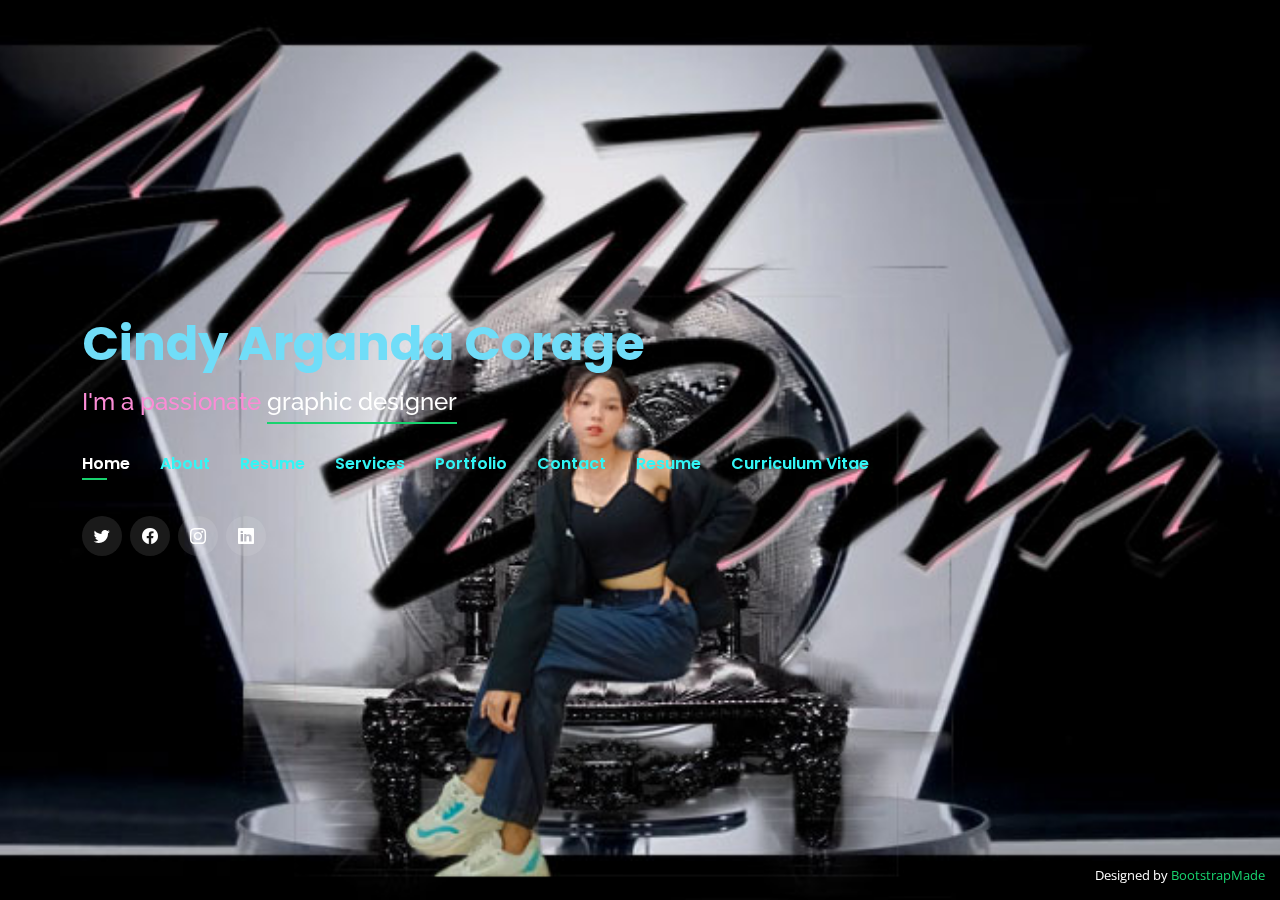
==== index.html @ 734fee4d "first commit" ====
<!DOCTYPE html>
<html lang="en">

<head>
  <meta charset="utf-8">
  <meta content="width=device-width, initial-scale=1.0" name="viewport">

  <title>Personal Bootstrap Template</title>
  <meta content="" name="description">
  <meta content="" name="keywords">

  <!-- Favicons -->
  <link href="assets/img/favicon.png" rel="icon">
  <link href="assets/img/apple-touch-icon.png" rel="apple-touch-icon">

  <!-- Google Fonts -->
  <link href="https://fonts.googleapis.com/css?family=Open+Sans:300,300i,400,400i,600,600i,700,700i|Raleway:300,300i,400,400i,500,500i,600,600i,700,700i|Poppins:300,300i,400,400i,500,500i,600,600i,700,700i" rel="stylesheet">

  <!-- Vendor CSS Files -->
  <link href="assets/vendor/bootstrap/css/bootstrap.min.css" rel="stylesheet">
  <link href="assets/vendor/bootstrap-icons/bootstrap-icons.css" rel="stylesheet">
  <link href="assets/vendor/boxicons/css/boxicons.min.css" rel="stylesheet">
  <link href="assets/vendor/glightbox/css/glightbox.min.css" rel="stylesheet">
  <link href="assets/vendor/remixicon/remixicon.css" rel="stylesheet">
  <link href="assets/vendor/swiper/swiper-bundle.min.css" rel="stylesheet">

  <!-- Template Main CSS File -->
  <link href="assets/css/style.css" rel="stylesheet">

  <!-- =======================================================
  * Template Name: Personal
  * Updated: Jun 18 2023 with Bootstrap v5.3.0
  * Template URL: https://bootstrapmade.com/personal-free-resume-bootstrap-template/
  * Author: BootstrapMade.com
  * License: https://bootstrapmade.com/license/
  ======================================================== -->
</head>

<body>

  <!-- ======= Header ======= -->
  <header id="header">
    <div class="container">

      <h1><a href="index.html">Cindy Arganda Corage</a></h1>
      <!-- Uncomment below if you prefer to use an image logo -->
      <!-- <a href="index.html" class="mr-auto"><img src="assets/img/logo.png" alt="" class="img-fluid"></a> -->
      <h2>I'm a passionate <span>graphic designer</span> </h2>

      <nav id="navbar" class="navbar">
        <ul>
          <li><a class="nav-link active" href="#header">Home</a></li>
          <li><a class="nav-link" href="#about">About</a></li>
          <li><a class="nav-link" href="#resume">Resume</a></li>
          <li><a class="nav-link" href="#services">Services</a></li>
          <li><a class="nav-link" href="#portfolio">Portfolio</a></li>
          <li><a class="nav-link" href="#contact">Contact</a></li>
          
          <li><a class="nav-link" href="resume.pdf" download class="fa fa-download" >Resume</a></li>
          <li><a class="nav-link" href="cindycv.pdf" download class="fa fa-hands-helping" >Curriculum Vitae</a></li>
     
        </ul>
        <i class="bi bi-list mobile-nav-toggle"></i>
      </nav><!-- .navbar -->

      <div class="social-links">
        <a href="#" class="twitter"><i class="bi bi-twitter"></i></a>
        <a href="#" class="facebook"><i class="bi bi-facebook"></i></a>
        <a href="#" class="instagram"><i class="bi bi-instagram"></i></a>
        <a href="#" class="linkedin"><i class="bi bi-linkedin"></i></a>
    
      </div>
      <br>
    
    </div>
  </header><!-- End Header -->

  <!-- ======= About Section ======= -->
  <section id="about" class="about">

    <!-- ======= About Me ======= -->
    <div class="about-me container">

      <div class="section-title">
        <h2>About</h2>
        <p>Learn more about me</p>
      </div>

      <div class="row">
        <div class="col-lg-4" data-aos="fade-right">
          <img src="assets/img/meprofile.jpg" class="img-fluid" alt="">
        </div>
        <div class="col-lg-8 pt-4 pt-lg-0 content" data-aos="fade-left">
          <h3> Graphic Designer</h3>
          <p class="fst-italic">
          </p>
          <div class="row">
            <div class="col-lg-6">
              <ul>
                <li><i class="bi bi-chevron-right"></i> <strong>Birthday:</strong> <span>July 17,2023</span></li>
                <li><i class="bi bi-chevron-right"></i> <strong>Website:</strong> <span>cindyargandacorage@gmail.com</span></li>
                <li><i class="bi bi-chevron-right"></i> <strong>Phone:</strong> <span>09636919883</span></li>
                <li><i class="bi bi-chevron-right"></i> <strong>City:</strong> <span>Tagbilaran, Bohol</span></li>
              </ul>
            </div>
            <div class="col-lg-6">
              <ul>
                <li><i class="bi bi-chevron-right"></i> <strong>Age:</strong> <span>20</span></li>
                <li><i class="bi bi-chevron-right"></i> <strong>Degree:</strong> <span>Bachelor of Science in Computer Science</span></li>
                <li><i class="bi bi-chevron-right"></i> <strong>PhEmailone:</strong> <span>cindyargandacorage@gmail.com.com</span></li>
                <li><i class="bi bi-chevron-right"></i> <strong>Freelance:</strong> <span>Available</span></li>
              </ul>
            </div>
          </div>
          <p>
            Hi there! Im Cindy Arganda Corage, a web developer with a passion for crafting functional and visually appealing websites. With expertise in front-end development and proficiency in HTML, CSS nd JavaScript, I specialize in creating responsive and user-friendly web experiences.Lets Collaborate and bring your web project life!.
          </p>
        </div>
      </div>

    </div><!-- End About Me -->

    <!-- ======= Counts ======= -->
    <div class="counts container">

      <div class="row">

        <div class="col-lg-3 col-md-6">
          <div class="count-box">
            <i class="bi bi-emoji-smile"></i>
            <span data-purecounter-start="0" data-purecounter-end="232" data-purecounter-duration="1" class="purecounter"></span>
            <p>Happy Clients</p>
          </div>
        </div>

        <div class="col-lg-3 col-md-6 mt-5 mt-md-0">
          <div class="count-box">
            <i class="bi bi-journal-richtext"></i>
            <span data-purecounter-start="0" data-purecounter-end="521" data-purecounter-duration="1" class="purecounter"></span>
            <p>Projects</p>
          </div>
        </div>

        <div class="col-lg-3 col-md-6 mt-5 mt-lg-0">
          <div class="count-box">
            <i class="bi bi-headset"></i>
            <span data-purecounter-start="0" data-purecounter-end="1463" data-purecounter-duration="1" class="purecounter"></span>
            <p>Hours Of Support</p>
          </div>
        </div>

        <div class="col-lg-3 col-md-6 mt-5 mt-lg-0">
          <div class="count-box">
            <i class="bi bi-award"></i>
            <span data-purecounter-start="0" data-purecounter-end="24" data-purecounter-duration="1" class="purecounter"></span>
            <p>Awards</p>
          </div>
        </div>

      </div>

    </div><!-- End Counts -->

    <!-- ======= Skills  ======= -->
    <div class="skills container">

      <div class="section-title">
        <h2>Skills</h2>
      </div>

      <div class="row skills-content">

        <div class="col-lg-6">

          <div class="progress">
            <span class="skill">HTML <i class="val">100%</i></span>
            <div class="progress-bar-wrap">
              <div class="progress-bar" role="progressbar" aria-valuenow="100" aria-valuemin="0" aria-valuemax="100"></div>
            </div>
          </div>

          <div class="progress">
            <span class="skill">CSS <i class="val">90%</i></span>
            <div class="progress-bar-wrap">
              <div class="progress-bar" role="progressbar" aria-valuenow="90" aria-valuemin="0" aria-valuemax="100"></div>
            </div>
          </div>

          <div class="progress">
            <span class="skill">JavaScript <i class="val">75%</i></span>
            <div class="progress-bar-wrap">
              <div class="progress-bar" role="progressbar" aria-valuenow="75" aria-valuemin="0" aria-valuemax="100"></div>
            </div>
          </div>

        </div>

        <div class="col-lg-6">

          <div class="progress">
            <span class="skill">PHP <i class="val">80%</i></span>
            <div class="progress-bar-wrap">
              <div class="progress-bar" role="progressbar" aria-valuenow="80" aria-valuemin="0" aria-valuemax="100"></div>
            </div>
          </div>

          <div class="progress">
            <span class="skill">WordPress/CMS <i class="val">90%</i></span>
            <div class="progress-bar-wrap">
              <div class="progress-bar" role="progressbar" aria-valuenow="90" aria-valuemin="0" aria-valuemax="100"></div>
            </div>
          </div>

          <div class="progress">
            <span class="skill">Photoshop <i class="val">55%</i></span>
            <div class="progress-bar-wrap">
              <div class="progress-bar" role="progressbar" aria-valuenow="55" aria-valuemin="0" aria-valuemax="100"></div>
            </div>
          </div>

        </div>

      </div>

    </div><!-- End Skills -->

    
    <!-- ======= Testimonials ======= -->
    <div class="testimonials container">

      <div class="section-title">
        <h2>Testimonials</h2>
      </div>

      <div class="testimonials-slider swiper" data-aos="fade-up" data-aos-delay="100">
        <div class="swiper-wrapper">

          <div class="swiper-slide">
            <div class="testimonial-item">
              <p>
                <i class="bx bxs-quote-alt-left quote-icon-left"></i>
                Proin iaculis purus consequat sem cure digni ssim donec porttitora entum suscipit rhoncus. Accusantium quam, ultricies eget id, aliquam eget nibh et. Maecen aliquam, risus at semper.
                <i class="bx bxs-quote-alt-right quote-icon-right"></i>
              </p>
              <img src="assets/img/testimonials/testimonials-1.jpg" class="testimonial-img" alt="">
              <h3>Saul Goodman</h3>
              <h4>Ceo &amp; Founder</h4>
            </div>
          </div><!-- End testimonial item -->

          <div class="swiper-slide">
            <div class="testimonial-item">
              <p>
                <i class="bx bxs-quote-alt-left quote-icon-left"></i>
                Export tempor illum tamen malis malis eram quae irure esse labore quem cillum quid cillum eram malis quorum velit fore eram velit sunt aliqua noster fugiat irure amet legam anim culpa.
                <i class="bx bxs-quote-alt-right quote-icon-right"></i>
              </p>
              <img src="assets/img/testimonials/testimonials-2.jpg" class="testimonial-img" alt="">
              <h3>Sara Wilsson</h3>
              <h4>Designer</h4>
            </div>
          </div><!-- End testimonial item -->

          <div class="swiper-slide">
            <div class="testimonial-item">
              <p>
                <i class="bx bxs-quote-alt-left quote-icon-left"></i>
                Enim nisi quem export duis labore cillum quae magna enim sint quorum nulla quem veniam duis minim tempor labore quem eram duis noster aute amet eram fore quis sint minim.
                <i class="bx bxs-quote-alt-right quote-icon-right"></i>
              </p>
              <img src="assets/img/testimonials/testimonials-3.jpg" class="testimonial-img" alt="">
              <h3>Jena Karlis</h3>
              <h4>Store Owner</h4>
            </div>
          </div><!-- End testimonial item -->

          <div class="swiper-slide">
            <div class="testimonial-item">
              <p>
                <i class="bx bxs-quote-alt-left quote-icon-left"></i>
                Fugiat enim eram quae cillum dolore dolor amet nulla culpa multos export minim fugiat minim velit minim dolor enim duis veniam ipsum anim magna sunt elit fore quem dolore labore illum veniam.
                <i class="bx bxs-quote-alt-right quote-icon-right"></i>
              </p>
              <img src="assets/img/testimonials/testimonials-4.jpg" class="testimonial-img" alt="">
              <h3>Matt Brandon</h3>
              <h4>Freelancer</h4>
            </div>
          </div><!-- End testimonial item -->

          <div class="swiper-slide">
            <div class="testimonial-item">
              <p>
                <i class="bx bxs-quote-alt-left quote-icon-left"></i>
                Quis quorum aliqua sint quem legam fore sunt eram irure aliqua veniam tempor noster veniam enim culpa labore duis sunt culpa nulla illum cillum fugiat legam esse veniam culpa fore nisi cillum quid.
                <i class="bx bxs-quote-alt-right quote-icon-right"></i>
              </p>
              <img src="assets/img/testimonials/testimonials-5.jpg" class="testimonial-img" alt="">
              <h3>John Larson</h3>
              <h4>Entrepreneur</h4>
            </div>
          </div><!-- End testimonial item -->

        </div>
        <div class="swiper-pagination"></div>
      </div>

      <div class="owl-carousel testimonials-carousel">

      </div>

    </div><!-- End Testimonials  -->

  </section><!-- End About Section -->

  <!-- ======= Resume Section ======= -->
  <section id="resume" class="resume">
    <div class="container">

      <div class="section-title">
        <h2>Resume</h2>
        <p>Check My Resume</p>
      </div>

      <div class="row">
        <div class="col-lg-6">
          <h3 class="resume-title">Sumary</h3>
          <div class="resume-item pb-0">
            <h4>Cindy Arganda Corage</h4>
            <p><em>Hi there! Im Cindy Arganda Corage, a web developer with a passion for crafting functional and visually appealing websites. With expertise in front-end development and proficiency in HTML, CSS nd JavaScript, I specialize in creating responsive and user-friendly web experiences. I enjoy transforming ideas into reality and delivering high-quality websites that leave a lasting impression. Lets Collaborate and bring your web project life!.</em></p>
            <p>
            <ul>
              <li>Genonocan, Tubigon, Bohol</li>
              <li>09636919883</li>
              <li>cindyargandacorage@gmail.com</li>
            </ul>
            </p>
          </div>

          <h3 class="resume-title">Education</h3>
          <div class="resume-item">
            <h4>Bachelor Of Science in Computer Science  </h4>
            <h5>2023 - 2025</h5>
            <p><em>Bohol Island State University-Calape Campus</em></p>
            <p></p>
          </div>
          <div class="resume-item">
            <h4>STEM ICT  </h4>
            <h5>2017 - 2020</h5>
            <p><em>Mater Dei College</em></p>
            <p></p>
          </div>
        </div>
        <div class="col-lg-6">
          <h3 class="resume-title">Professional Experience</h3>
          <div class="resume-item">
            <h4>Zionlab IT Consultancy</h4>
            <h5> June 2023 - August 2023</h5>
            <p><em>Sta. Cruz GUiwanon, Baclayon, Bohol</em></p>
            <p>
            <ul>
              <li>This company have a four area of interest.</li>
              <li>Web Development. </li>
              <li>Digital Marketing.</li>
              <li>Creatives.</li>
              <li>System Administration.</li>
            </ul>
            </p>
          </div>
          <div class="resume-item">
            <h4>7's Company</h4>
            <h5>April 2017 - May 2017</h5>
            <p><em>Potohan, Tubigon, Bohol</em></p>
            <p>
            <ul>
              <li>7's Barcoder.</li>
            </ul>
            </p>
          </div>
        </div>
      </div>

    </div>
  </section><!-- End Resume Section -->

  <!-- ======= Services Section ======= -->
  <section id="services" class="services">
    <div class="container">

      <div class="section-title">
        <h2>Services</h2>
        <p>My Services</p>
      </div>

      <div class="row">
        
        <div class="col-lg-4 col-md-6 d-flex align-items-stretch mt-4 mt-lg-0">
          <div class="icon-box">
            <div class="icon"><i class="bx bx-tachometer"></i></div>
            <h4><a href="">System Administration</a></h4>
            <p>Is the process of managing and maintaining computer systems, networks, and servers. </p>
          </div>
        </div>

        <div class="col-lg-4 col-md-6 d-flex align-items-stretch mt-4">
          <div class="icon-box">
            <div class="icon"><i class="bx bx-world"></i></div>
            <h4><a href="">Web Development</a></h4>
            <p>Web development refers to the process of creating and maintaining websites ans web applications.</p>
          </div>
        </div>

        <div class="col-lg-4 col-md-6 d-flex align-items-stretch mt-4">
          <div class="icon-box">
            <div class="icon"><i class="bx bx-slideshow"></i></div>
            <h4><a href="">Digital Marketing</a></h4>
            <p>Digital Marketing refers to the practice of promoting products, services, or brands using digitl channels and technologies.</p>
          </div>
        </div>

        <div class="col-lg-4 col-md-6 d-flex align-items-stretch mt-4">
          <div class="icon-box">
            <div class="icon"><i class="bx bx-arch"></i></div>
            <h4><a href="">Creatives Team</a></h4>
            <p>A creative team is a group of individuals with diverse skills and expertise who collaborate to generate innovative ideas, develop creative concepts and produce visual or artistic content.</p>
          </div>
        </div>

      </div>

    </div>
  </section><!-- End Services Section -->

  <!-- ======= Portfolio Section ======= -->
  <section id="portfolio" class="portfolio">
    <div class="container">

      <div class="section-title">
        <h2>Portfolio</h2>
        <p>My Works</p>
      </div>

      <div class="row">
        <div class="col-lg-12 d-flex justify-content-center">
          <ul id="portfolio-flters">
            <li data-filter="*" class="filter-active">All</li>
            <li data-filter=".filter-app">App</li>
            <li data-filter=".filter-card">Card</li>
            <li data-filter=".filter-web">Web</li>
          </ul>
        </div>
      </div>

      <div class="row portfolio-container">

        <div class="col-lg-4 col-md-6 portfolio-item filter-app">
          <div class="portfolio-wrap">
            <img src="assets/img/portfolio/portfolio-1.jpg" class="img-fluid" alt="">
            <div class="portfolio-info">
              <h4>App 1</h4>
              <p>App</p>
              <div class="portfolio-links">
                <a href="assets/img/portfolio/portfolio-1.jpg" data-gallery="portfolioGallery" class="portfolio-lightbox" title="App 1"><i class="bx bx-plus"></i></a>
                <a href="portfolio-details.html" data-gallery="portfolioDetailsGallery" data-glightbox="type: external" class="portfolio-details-lightbox" title="Portfolio Details"><i class="bx bx-link"></i></a>
              </div>
            </div>
          </div>
        </div>

        <div class="col-lg-4 col-md-6 portfolio-item filter-web">
          <div class="portfolio-wrap">
            <img src="assets/img/portfolio/web2.png" class="img-fluid" alt="">
            <div class="portfolio-info">
              <h4>Web 3</h4>
              <p>Web</p>
              <div class="portfolio-links">
                <a href="assets/img/portfolio/web2.png" data-gallery="portfolioGallery" class="portfolio-lightbox" title="Web 3"><i class="bx bx-plus"></i></a>
                <a href="portfolio-details.html" data-gallery="portfolioDetailsGallery" data-glightbox="type: external" class="portfolio-details-lightbox" title="Portfolio Details"><i class="bx bx-link"></i></a>
              </div>
            </div>
          </div>
        </div>

        <div class="col-lg-4 col-md-6 portfolio-item filter-app">
          <div class="portfolio-wrap">
            <img src="assets/img/portfolio/projectapp.png" class="img-fluid" alt="">
            <div class="portfolio-info">
              <h4>App 2</h4>
              <p>App</p>
              <div class="portfolio-links">
                <a href="assets/img/portfolio/projectapp.png" data-gallery="portfolioGallery" class="portfolio-lightbox" title="App 2"><i class="bx bx-plus"></i></a>
                <a href="portfolio-details.html" data-gallery="portfolioDetailsGallery" data-glightbox="type: external" class="portfolio-details-lightbox" title="Portfolio Details"><i class="bx bx-link"></i></a>
              </div>
            </div>
          </div>
        </div>

        <div class="col-lg-4 col-md-6 portfolio-item filter-card">
          <div class="portfolio-wrap">
            <img src="assets/img/portfolio/portfolio-4.jpg" class="img-fluid" alt="">
            <div class="portfolio-info">
              <h4>Card 2</h4>
              <p>Card</p>
              <div class="portfolio-links">
                <a href="assets/img/portfolio/portfolio-4.jpg" data-gallery="portfolioGallery" class="portfolio-lightbox" title="Card 2"><i class="bx bx-plus"></i></a>
                <a href="portfolio-details.html" data-gallery="portfolioDetailsGallery" data-glightbox="type: external" class="portfolio-details-lightbox" title="Portfolio Details"><i class="bx bx-link"></i></a>
              </div>
            </div>
          </div>
        </div>

        <div class="col-lg-4 col-md-6 portfolio-item filter-web">
          <div class="portfolio-wrap">
            <img src="assets/img/portfolio/web1.png" class="img-fluid" alt="">
            <div class="portfolio-info">
              <h4>Web 2</h4>
              <p>Web</p>
              <div class="portfolio-links">
                <a href="assets/img/portfolio/web1.jpg" data-gallery="portfolioGallery" class="portfolio-lightbox" title="Web 2"><i class="bx bx-plus"></i></a>
                <a href="portfolio-details.html" data-gallery="portfolioDetailsGallery" data-glightbox="type: external" class="portfolio-details-lightbox" title="Portfolio Details"><i class="bx bx-link"></i></a>
              </div>
            </div>
          </div>
        </div>

        <div class="col-lg-4 col-md-6 portfolio-item filter-app">
          <div class="portfolio-wrap">
            <img src="assets/img/portfolio/portfolio-6.jpg" class="img-fluid" alt="">
            <div class="portfolio-info">
              <h4>App 3</h4>
              <p>App</p>
              <div class="portfolio-links">
                <a href="assets/img/portfolio/portfolio-6.jpg" data-gallery="portfolioGallery" class="portfolio-lightbox" title="App 3"><i class="bx bx-plus"></i></a>
                <a href="portfolio-details.html" data-gallery="portfolioDetailsGallery" data-glightbox="type: external" class="portfolio-details-lightbox" title="Portfolio Details"><i class="bx bx-link"></i></a>
              </div>
            </div>
          </div>
        </div>

        <div class="col-lg-4 col-md-6 portfolio-item filter-card">
          <div class="portfolio-wrap">
            <img src="assets/img/portfolio/portfolio-7.jpg" class="img-fluid" alt="">
            <div class="portfolio-info">
              <h4>Card 1</h4>
              <p>Card</p>
              <div class="portfolio-links">
                <a href="assets/img/portfolio/portfolio-7.jpg" data-gallery="portfolioGallery" class="portfolio-lightbox" title="Card 1"><i class="bx bx-plus"></i></a>
                <a href="portfolio-details.html" data-gallery="portfolioDetailsGallery" data-glightbox="type: external" class="portfolio-details-lightbox" title="Portfolio Details"><i class="bx bx-link"></i></a>
              </div>
            </div>
          </div>
        </div>

        <div class="col-lg-4 col-md-6 portfolio-item filter-card">
          <div class="portfolio-wrap">
            <img src="assets/img/portfolio/portfolio-8.jpg" class="img-fluid" alt="">
            <div class="portfolio-info">
              <h4>Card 3</h4>
              <p>Card</p>
              <div class="portfolio-links">
                <a href="assets/img/portfolio/portfolio-8.jpg" data-gallery="portfolioGallery" class="portfolio-lightbox" title="Card 3"><i class="bx bx-plus"></i></a>
                <a href="portfolio-details.html" data-gallery="portfolioDetailsGallery" data-glightbox="type: external" class="portfolio-details-lightbox" title="Portfolio Details"><i class="bx bx-link"></i></a>
              </div>
            </div>
          </div>
        </div>

        <div class="col-lg-4 col-md-6 portfolio-item filter-web">
          <div class="portfolio-wrap">
            <img src="assets/img/portfolio/web3.png" class="img-fluid" alt="">
            <div class="portfolio-info">
              <h4>Web 3</h4>
              <p>Web</p>
              <div class="portfolio-links">
                <a href="assets/img/portfolio/web3.png" data-gallery="portfolioGallery" class="portfolio-lightbox" title="Web 3"><i class="bx bx-plus"></i></a>
                <a href="portfolio-details.html" data-gallery="portfolioDetailsGallery" data-glightbox="type: external" class="portfolio-details-lightbox" title="Portfolio Details"><i class="bx bx-link"></i></a>
              </div>
            </div>
          </div>
        </div>

      </div>

    </div>
  </section><!-- End Portfolio Section -->

  <!-- ======= Contact Section ======= -->
  <section id="contact" class="contact">
    <div class="container">

      <div class="section-title">
        <h2>Contact</h2>
        <p>Contact Me</p>
      </div>

      <div class="row mt-2">

        <div class="col-md-6 d-flex align-items-stretch">
          <div class="info-box">
            <i class="bx bx-map"></i>
            <h3>My Address</h3>
            <p>Genonocan, Tubigon, Bohol</p>
          </div>
        </div>

        <div class="col-md-6 mt-4 mt-md-0 d-flex align-items-stretch">
          <div class="info-box">
            <i class="bx bx-share-alt"></i>
            <h3>Social Profiles</h3>
            <div class="social-links">
              <a href="#" class="twitter"><i class="bi bi-twitter"></i></a>
              <a href="#" class="facebook"><i class="bi bi-facebook"></i></a>
              <a href="#" class="instagram"><i class="bi bi-instagram"></i></a>
              <a href="#" class="google-plus"><i class="bi bi-skype"></i></a>
              <a href="#" class="linkedin"><i class="bi bi-linkedin"></i></a>
            </div>
          </div>
        </div>

        <div class="col-md-6 mt-4 d-flex align-items-stretch">
          <div class="info-box">
            <i class="bx bx-envelope"></i>
            <h3>Email Me</h3>
            <p>cindyargandacorage@gmail.com</p>
          </div>
        </div>
        <div class="col-md-6 mt-4 d-flex align-items-stretch">
          <div class="info-box">
            <i class="bx bx-phone-call"></i>
            <h3>Call Me</h3>
            <p>09636919883</p>
          </div>
        </div>
      </div>

      <form action="forms/contact.php" method="post" role="form" class="php-email-form mt-4">
        <div class="row">
          <div class="col-md-6 form-group">
            <input type="text" name="name" class="form-control" id="name" placeholder="Your Name" required>
          </div>
          <div class="col-md-6 form-group mt-3 mt-md-0">
            <input type="email" class="form-control" name="email" id="email" placeholder="Your Email" required>
          </div>
        </div>
        <div class="form-group mt-3">
          <input type="text" class="form-control" name="subject" id="subject" placeholder="Subject" required>
        </div>
        <div class="form-group mt-3">
          <textarea class="form-control" name="message" rows="5" placeholder="Message" required></textarea>
        </div>
        <div class="my-3">
          <div class="loading">Loading</div>
          <div class="error-message"></div>
          <div class="sent-message">Your message has been sent. Thank you!</div>
        </div>
        <div class="text-center"><button type="submit">Send Message</button></div>
      </form>

    </div>
  </section><!-- End Contact Section -->

  <div class="credits">
    <!-- All the links in the footer should remain intact. -->
    <!-- You can delete the links only if you purchased the pro version. -->
    <!-- Licensing information: https://bootstrapmade.com/license/ -->
    <!-- Purchase the pro version with working PHP/AJAX contact form: https://bootstrapmade.com/personal-free-resume-bootstrap-template/ -->
    Designed by <a href="https://bootstrapmade.com/">BootstrapMade</a>
  </div>

  <!-- Vendor JS Files -->
  <script src="assets/vendor/purecounter/purecounter_vanilla.js"></script>
  <script src="assets/vendor/bootstrap/js/bootstrap.bundle.min.js"></script>
  <script src="assets/vendor/glightbox/js/glightbox.min.js"></script>
  <script src="assets/vendor/isotope-layout/isotope.pkgd.min.js"></script>
  <script src="assets/vendor/swiper/swiper-bundle.min.js"></script>
  <script src="assets/vendor/waypoints/noframework.waypoints.js"></script>
  <script src="assets/vendor/php-email-form/validate.js"></script>

  <!-- Template Main JS File -->
  <script src="assets/js/main.js"></script>

</body>

</html>
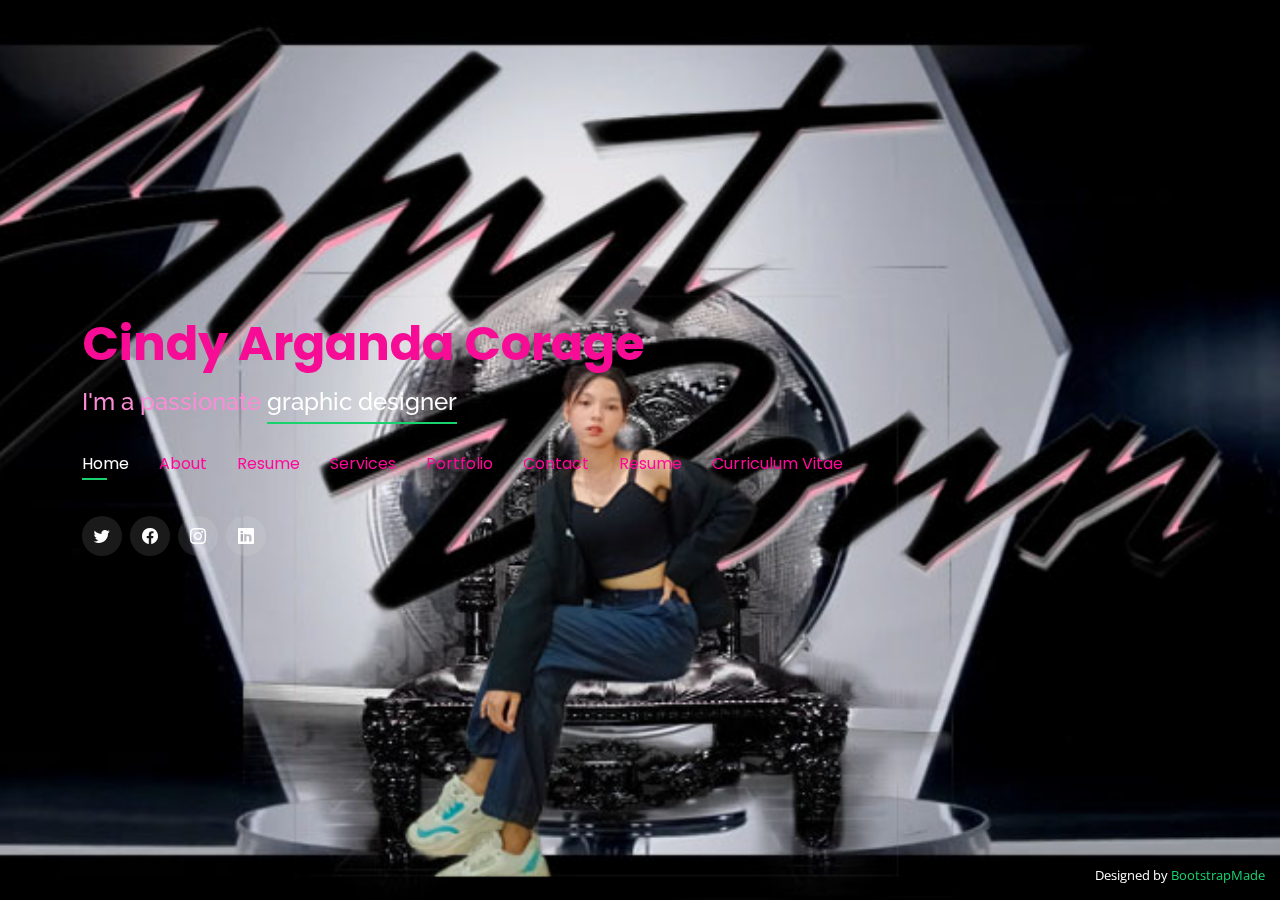
==== commit 0a06114c: "second commit" ====
--- a/index.html
+++ b/index.html
@@ -65,8 +65,8 @@
 
       <div class="social-links">
         <a href="#" class="twitter"><i class="bi bi-twitter"></i></a>
-        <a href="#" class="facebook"><i class="bi bi-facebook"></i></a>
-        <a href="#" class="instagram"><i class="bi bi-instagram"></i></a>
+        <a href="https://www.facebook.com/cindy.corage.3" class="facebook"><i class="bi bi-facebook"></i></a>
+        <a href="https://instagram.com/cindycorage?igshid=MzRIODBiNWFIZA==" class="instagram"><i class="bi bi-instagram"></i></a>
         <a href="#" class="linkedin"><i class="bi bi-linkedin"></i></a>
     
       </div>
@@ -358,7 +358,7 @@
             <p><em>Sta. Cruz GUiwanon, Baclayon, Bohol</em></p>
             <p>
             <ul>
-              <li>This company have a four area of interest.</li>
+              <li>This company have a four area's of interest.</li>
               <li>Web Development. </li>
               <li>Digital Marketing.</li>
               <li>Creatives.</li>
@@ -454,12 +454,12 @@
 
         <div class="col-lg-4 col-md-6 portfolio-item filter-app">
           <div class="portfolio-wrap">
-            <img src="assets/img/portfolio/portfolio-1.jpg" class="img-fluid" alt="">
+            <img src="assets/img/portfolio/projectapp2.png" class="img-fluid" alt="">
             <div class="portfolio-info">
               <h4>App 1</h4>
               <p>App</p>
               <div class="portfolio-links">
-                <a href="assets/img/portfolio/portfolio-1.jpg" data-gallery="portfolioGallery" class="portfolio-lightbox" title="App 1"><i class="bx bx-plus"></i></a>
+                <a href="assets/img/portfolio/projectapp2.png" data-gallery="portfolioGallery" class="portfolio-lightbox" title="App 1"><i class="bx bx-plus"></i></a>
                 <a href="portfolio-details.html" data-gallery="portfolioDetailsGallery" data-glightbox="type: external" class="portfolio-details-lightbox" title="Portfolio Details"><i class="bx bx-link"></i></a>
               </div>
             </div>
@@ -496,12 +496,12 @@
 
         <div class="col-lg-4 col-md-6 portfolio-item filter-card">
           <div class="portfolio-wrap">
-            <img src="assets/img/portfolio/portfolio-4.jpg" class="img-fluid" alt="">
+            <img src="assets/img/portfolio/hero.jpg" class="img-fluid" alt="">
             <div class="portfolio-info">
               <h4>Card 2</h4>
               <p>Card</p>
               <div class="portfolio-links">
-                <a href="assets/img/portfolio/portfolio-4.jpg" data-gallery="portfolioGallery" class="portfolio-lightbox" title="Card 2"><i class="bx bx-plus"></i></a>
+                <a href="assets/img/portfolio/hero.jpg" data-gallery="portfolioGallery" class="portfolio-lightbox" title="Card 2"><i class="bx bx-plus"></i></a>
                 <a href="portfolio-details.html" data-gallery="portfolioDetailsGallery" data-glightbox="type: external" class="portfolio-details-lightbox" title="Portfolio Details"><i class="bx bx-link"></i></a>
               </div>
             </div>
@@ -524,12 +524,12 @@
 
         <div class="col-lg-4 col-md-6 portfolio-item filter-app">
           <div class="portfolio-wrap">
-            <img src="assets/img/portfolio/portfolio-6.jpg" class="img-fluid" alt="">
+            <img src="assets/img/portfolio/projectapp4.png" class="img-fluid" alt="">
             <div class="portfolio-info">
               <h4>App 3</h4>
               <p>App</p>
               <div class="portfolio-links">
-                <a href="assets/img/portfolio/portfolio-6.jpg" data-gallery="portfolioGallery" class="portfolio-lightbox" title="App 3"><i class="bx bx-plus"></i></a>
+                <a href="assets/img/portfolio/projectapp4.png" data-gallery="portfolioGallery" class="portfolio-lightbox" title="App 3"><i class="bx bx-plus"></i></a>
                 <a href="portfolio-details.html" data-gallery="portfolioDetailsGallery" data-glightbox="type: external" class="portfolio-details-lightbox" title="Portfolio Details"><i class="bx bx-link"></i></a>
               </div>
             </div>
@@ -538,12 +538,12 @@
 
         <div class="col-lg-4 col-md-6 portfolio-item filter-card">
           <div class="portfolio-wrap">
-            <img src="assets/img/portfolio/portfolio-7.jpg" class="img-fluid" alt="">
+            <img src="assets/img/portfolio/magazinepro.jpg" class="img-fluid" alt="">
             <div class="portfolio-info">
               <h4>Card 1</h4>
               <p>Card</p>
               <div class="portfolio-links">
-                <a href="assets/img/portfolio/portfolio-7.jpg" data-gallery="portfolioGallery" class="portfolio-lightbox" title="Card 1"><i class="bx bx-plus"></i></a>
+                <a href="assets/img/portfolio/magazinepro.jpg" data-gallery="portfolioGallery" class="portfolio-lightbox" title="Card 1"><i class="bx bx-plus"></i></a>
                 <a href="portfolio-details.html" data-gallery="portfolioDetailsGallery" data-glightbox="type: external" class="portfolio-details-lightbox" title="Portfolio Details"><i class="bx bx-link"></i></a>
               </div>
             </div>
@@ -552,12 +552,12 @@
 
         <div class="col-lg-4 col-md-6 portfolio-item filter-card">
           <div class="portfolio-wrap">
-            <img src="assets/img/portfolio/portfolio-8.jpg" class="img-fluid" alt="">
+            <img src="assets/img/portfolio/logoproject.jpg" class="img-fluid" alt="">
             <div class="portfolio-info">
               <h4>Card 3</h4>
               <p>Card</p>
               <div class="portfolio-links">
-                <a href="assets/img/portfolio/portfolio-8.jpg" data-gallery="portfolioGallery" class="portfolio-lightbox" title="Card 3"><i class="bx bx-plus"></i></a>
+                <a href="assets/img/portfolio/logoproject.jpg" data-gallery="portfolioGallery" class="portfolio-lightbox" title="Card 3"><i class="bx bx-plus"></i></a>
                 <a href="portfolio-details.html" data-gallery="portfolioDetailsGallery" data-glightbox="type: external" class="portfolio-details-lightbox" title="Portfolio Details"><i class="bx bx-link"></i></a>
               </div>
             </div>
--- a/assets/css/style.css
+++ b/assets/css/style.css
@@ -12,7 +12,7 @@
 body {
   font-family: "Open Sans", sans-serif;
   background-color: #040404;
-  color: #f195e2;
+  color: #f195e2; 
   position: relative;
   background: transparent;
 }
@@ -82,7 +82,7 @@
 
 #header h1 a,
 #header h1 a:hover {
-  color: #70ddf8;
+  color: #f70d95;
   line-height: 1;
   display: inline-block;
 }
@@ -241,10 +241,10 @@
   align-items: center;
   justify-content: space-between;
   padding: 0;
-  font-family: "Poppins", 'Franklin Gothic Medium', 'Arial Narrow', Arial, sans-serif;
+  font-family: "Poppins", Impact, Haettenschweiler, 'Arial Narrow Bold', sans-serif;
   font-size: 16px;
-  font-weight: 600;
-  color: rgb(51, 245, 245);
+  font-weight: 400;
+  color: rgb(255, 7, 152);
   white-space: nowrap;
   transition: 0.3s;
 }
@@ -337,7 +337,7 @@
   padding: 10px 0;
   overflow-y: auto;
   transition: 0.3s;
-  border: 2px solid rgba(255, 255, 255, 0.2);
+  border: 2px solid rgba(119, 218, 243, 0.411);
 }
 
 .navbar-mobile li {
@@ -376,7 +376,7 @@
 }
 
 section .container {
-  background: rgba(0, 0, 0, 0.9);
+  background: rgba(53, 53, 52, 0.753);
   padding: 30px;
 }
 
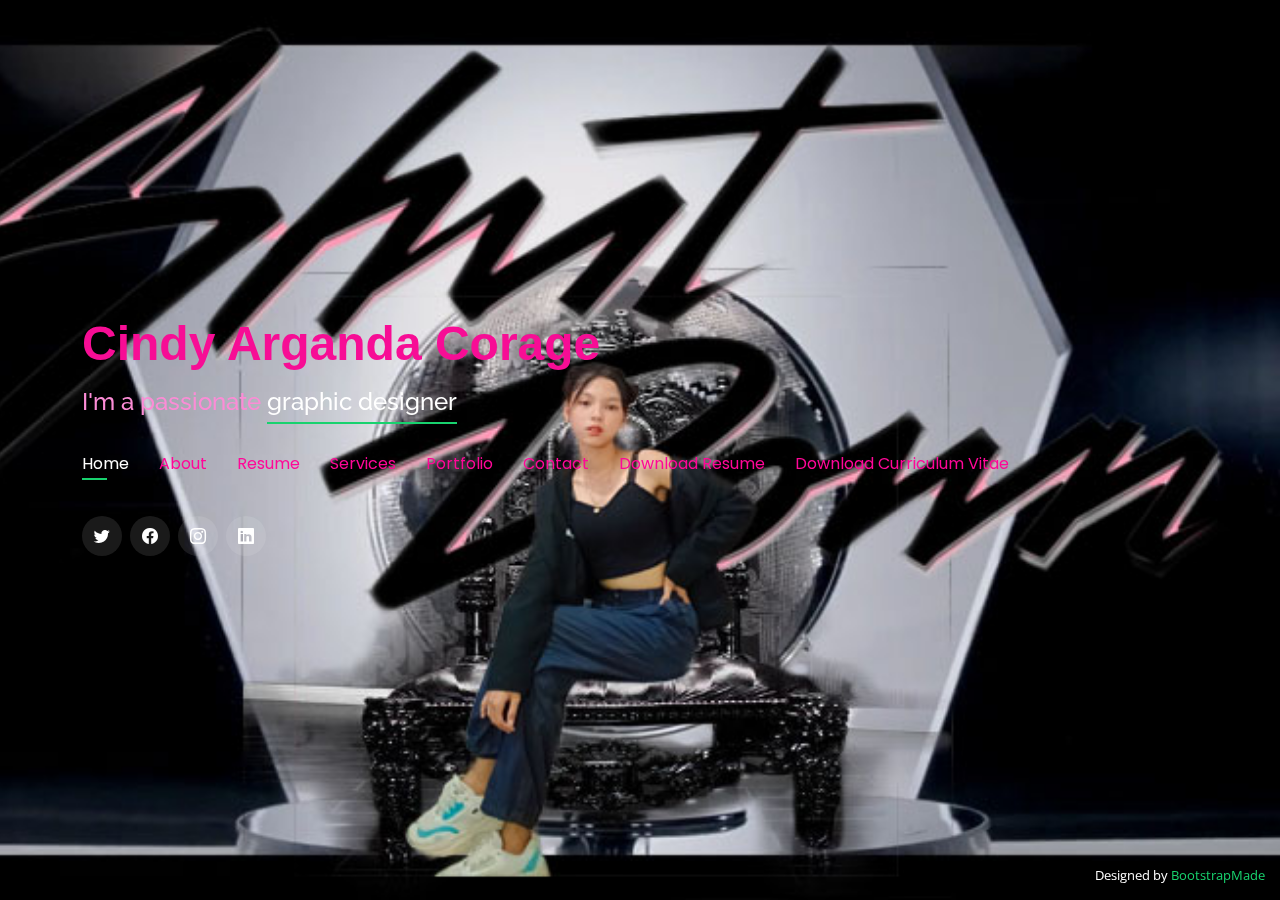
==== commit 4ba0eebe: "second commit" ====
--- a/index.html
+++ b/index.html
@@ -56,8 +56,8 @@
           <li><a class="nav-link" href="#portfolio">Portfolio</a></li>
           <li><a class="nav-link" href="#contact">Contact</a></li>
           
-          <li><a class="nav-link" href="resume.pdf" download class="fa fa-download" >Resume</a></li>
-          <li><a class="nav-link" href="cindycv.pdf" download class="fa fa-hands-helping" >Curriculum Vitae</a></li>
+          <li><a class="nav-link" href="resume.pdf" download class="fa fa-download" > Download Resume</a></li>
+          <li><a class="nav-link" href="cindycv.pdf" download class="fa fa-hands-helping" > Download Curriculum Vitae</a></li>
      
         </ul>
         <i class="bi bi-list mobile-nav-toggle"></i>
@@ -128,7 +128,7 @@
         <div class="col-lg-3 col-md-6">
           <div class="count-box">
             <i class="bi bi-emoji-smile"></i>
-            <span data-purecounter-start="0" data-purecounter-end="232" data-purecounter-duration="1" class="purecounter"></span>
+            <span data-purecounter-start="0" data-purecounter-end="105" data-purecounter-duration="1" class="purecounter"></span>
             <p>Happy Clients</p>
           </div>
         </div>
@@ -136,7 +136,7 @@
         <div class="col-lg-3 col-md-6 mt-5 mt-md-0">
           <div class="count-box">
             <i class="bi bi-journal-richtext"></i>
-            <span data-purecounter-start="0" data-purecounter-end="521" data-purecounter-duration="1" class="purecounter"></span>
+            <span data-purecounter-start="0" data-purecounter-end="100" data-purecounter-duration="1" class="purecounter"></span>
             <p>Projects</p>
           </div>
         </div>
@@ -365,7 +365,7 @@
               <li>System Administration.</li>
             </ul>
             </p>
-          </div>
+          </div> 
           <div class="resume-item">
             <h4>7's Company</h4>
             <h5>April 2017 - May 2017</h5>
@@ -444,7 +444,7 @@
           <ul id="portfolio-flters">
             <li data-filter="*" class="filter-active">All</li>
             <li data-filter=".filter-app">App</li>
-            <li data-filter=".filter-card">Card</li>
+            <li data-filter=".filter-card">Graphics</li>
             <li data-filter=".filter-web">Web</li>
           </ul>
         </div>
@@ -456,8 +456,8 @@
           <div class="portfolio-wrap">
             <img src="assets/img/portfolio/projectapp2.png" class="img-fluid" alt="">
             <div class="portfolio-info">
-              <h4>App 1</h4>
-              <p>App</p>
+              <h4>App Project</h4>
+              <p>This is the project app that we made in our Android Studio Subject where in the goal of our project is to help and reduce the effect of global warming and climate change. </p>
               <div class="portfolio-links">
                 <a href="assets/img/portfolio/projectapp2.png" data-gallery="portfolioGallery" class="portfolio-lightbox" title="App 1"><i class="bx bx-plus"></i></a>
                 <a href="portfolio-details.html" data-gallery="portfolioDetailsGallery" data-glightbox="type: external" class="portfolio-details-lightbox" title="Portfolio Details"><i class="bx bx-link"></i></a>
@@ -470,8 +470,8 @@
           <div class="portfolio-wrap">
             <img src="assets/img/portfolio/web2.png" class="img-fluid" alt="">
             <div class="portfolio-info">
-              <h4>Web 3</h4>
-              <p>Web</p>
+              <h4>Web Project</h4>
+              <p>This is my website project in our Web Development Subject where in we use the code igniter and a log in function in the back end. </p>
               <div class="portfolio-links">
                 <a href="assets/img/portfolio/web2.png" data-gallery="portfolioGallery" class="portfolio-lightbox" title="Web 3"><i class="bx bx-plus"></i></a>
                 <a href="portfolio-details.html" data-gallery="portfolioDetailsGallery" data-glightbox="type: external" class="portfolio-details-lightbox" title="Portfolio Details"><i class="bx bx-link"></i></a>
@@ -484,8 +484,8 @@
           <div class="portfolio-wrap">
             <img src="assets/img/portfolio/projectapp.png" class="img-fluid" alt="">
             <div class="portfolio-info">
-              <h4>App 2</h4>
-              <p>App</p>
+              <h4>App Project</h4>
+              <p>This is the project app that we made in our Android Studio Subject where in the goal of our project is to help and reduce the effect of global warming and climate change.</p>
               <div class="portfolio-links">
                 <a href="assets/img/portfolio/projectapp.png" data-gallery="portfolioGallery" class="portfolio-lightbox" title="App 2"><i class="bx bx-plus"></i></a>
                 <a href="portfolio-details.html" data-gallery="portfolioDetailsGallery" data-glightbox="type: external" class="portfolio-details-lightbox" title="Portfolio Details"><i class="bx bx-link"></i></a>
@@ -498,8 +498,8 @@
           <div class="portfolio-wrap">
             <img src="assets/img/portfolio/hero.jpg" class="img-fluid" alt="">
             <div class="portfolio-info">
-              <h4>Card 2</h4>
-              <p>Card</p>
+              <h4>Graphics</h4>
+              <p>Graphic Project</p>
               <div class="portfolio-links">
                 <a href="assets/img/portfolio/hero.jpg" data-gallery="portfolioGallery" class="portfolio-lightbox" title="Card 2"><i class="bx bx-plus"></i></a>
                 <a href="portfolio-details.html" data-gallery="portfolioDetailsGallery" data-glightbox="type: external" class="portfolio-details-lightbox" title="Portfolio Details"><i class="bx bx-link"></i></a>
@@ -512,8 +512,8 @@
           <div class="portfolio-wrap">
             <img src="assets/img/portfolio/web1.png" class="img-fluid" alt="">
             <div class="portfolio-info">
-              <h4>Web 2</h4>
-              <p>Web</p>
+              <h4>Web Project</h4>
+              <p>This is my website project in our Web Development Subject where in we use the code igniter and a log in function in the back end.</p>
               <div class="portfolio-links">
                 <a href="assets/img/portfolio/web1.jpg" data-gallery="portfolioGallery" class="portfolio-lightbox" title="Web 2"><i class="bx bx-plus"></i></a>
                 <a href="portfolio-details.html" data-gallery="portfolioDetailsGallery" data-glightbox="type: external" class="portfolio-details-lightbox" title="Portfolio Details"><i class="bx bx-link"></i></a>
@@ -526,8 +526,8 @@
           <div class="portfolio-wrap">
             <img src="assets/img/portfolio/projectapp4.png" class="img-fluid" alt="">
             <div class="portfolio-info">
-              <h4>App 3</h4>
-              <p>App</p>
+              <h4>App Project</h4>
+              <p>This is the project app that we made in our Android Studio Subject where in the goal of our project is to help and reduce the effect of global warming and climate change.</p>
               <div class="portfolio-links">
                 <a href="assets/img/portfolio/projectapp4.png" data-gallery="portfolioGallery" class="portfolio-lightbox" title="App 3"><i class="bx bx-plus"></i></a>
                 <a href="portfolio-details.html" data-gallery="portfolioDetailsGallery" data-glightbox="type: external" class="portfolio-details-lightbox" title="Portfolio Details"><i class="bx bx-link"></i></a>
@@ -540,8 +540,8 @@
           <div class="portfolio-wrap">
             <img src="assets/img/portfolio/magazinepro.jpg" class="img-fluid" alt="">
             <div class="portfolio-info">
-              <h4>Card 1</h4>
-              <p>Card</p>
+              <h4>Graphics Project</h4>
+              <p>Graphics Design</p>
               <div class="portfolio-links">
                 <a href="assets/img/portfolio/magazinepro.jpg" data-gallery="portfolioGallery" class="portfolio-lightbox" title="Card 1"><i class="bx bx-plus"></i></a>
                 <a href="portfolio-details.html" data-gallery="portfolioDetailsGallery" data-glightbox="type: external" class="portfolio-details-lightbox" title="Portfolio Details"><i class="bx bx-link"></i></a>
@@ -554,8 +554,8 @@
           <div class="portfolio-wrap">
             <img src="assets/img/portfolio/logoproject.jpg" class="img-fluid" alt="">
             <div class="portfolio-info">
-              <h4>Card 3</h4>
-              <p>Card</p>
+              <h4>Graphics Project</h4>
+              <p>Graphics Design</p>
               <div class="portfolio-links">
                 <a href="assets/img/portfolio/logoproject.jpg" data-gallery="portfolioGallery" class="portfolio-lightbox" title="Card 3"><i class="bx bx-plus"></i></a>
                 <a href="portfolio-details.html" data-gallery="portfolioDetailsGallery" data-glightbox="type: external" class="portfolio-details-lightbox" title="Portfolio Details"><i class="bx bx-link"></i></a>
@@ -568,8 +568,8 @@
           <div class="portfolio-wrap">
             <img src="assets/img/portfolio/web3.png" class="img-fluid" alt="">
             <div class="portfolio-info">
-              <h4>Web 3</h4>
-              <p>Web</p>
+              <h4>Web Project</h4>
+              <p>This is my website project in our Web Development Subject where in we use the code igniter and a log in function in the back end.</p>
               <div class="portfolio-links">
                 <a href="assets/img/portfolio/web3.png" data-gallery="portfolioGallery" class="portfolio-lightbox" title="Web 3"><i class="bx bx-plus"></i></a>
                 <a href="portfolio-details.html" data-gallery="portfolioDetailsGallery" data-glightbox="type: external" class="portfolio-details-lightbox" title="Portfolio Details"><i class="bx bx-link"></i></a>
--- a/assets/css/style.css
+++ b/assets/css/style.css
@@ -77,7 +77,7 @@
   padding: 0;
   line-height: 1;
   font-weight: 700;
-  font-family: "Poppins",  'Franklin Gothic Medium', 'Arial Narrow', Arial, sans-serif;
+  font-family:  'Lucida Sans', 'Lucida Sans Regular', 'Lucida Grande', 'Lucida Sans Unicode', Geneva, Verdana, sans-serif;
 }
 
 #header h1 a,
@@ -140,7 +140,7 @@
 }
 
 #header .social-links a:hover {
-  background: #18d26e;
+  background: #fa65bc;
 }
 
 @media (max-width: 992px) {
